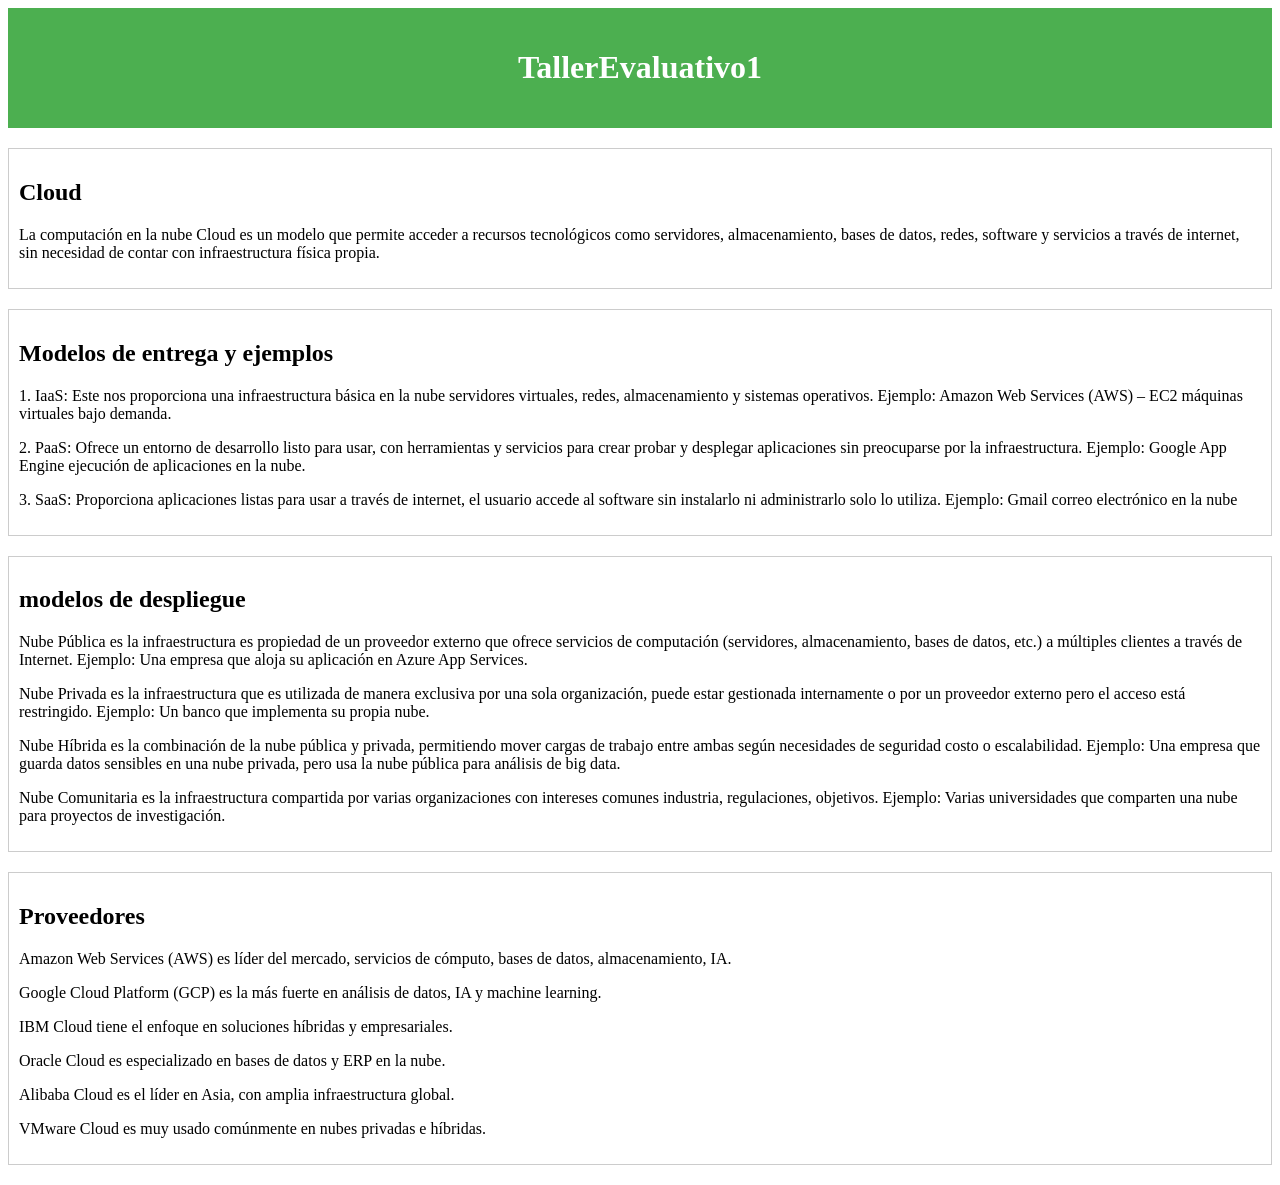
==== Index.html @ dbdf2aee "Renombrar el archivo html a Index" ====
<!DOCTYPE html>
<html lang="es">
<head>
    <meta charset="UTF-8">
    <meta name="viewport" content="width=device-width, initial-scale=1.0">
    <title>EventoEvaluativo</title>
    <link rel="stylesheet" href="style.css">
</head>
<body>
    <header>
        <h1>TallerEvaluativo1</h1>
    </header>
    <main>
        <section>
            <h2>Cloud</h2>
            <p>La computación en la nube Cloud es un modelo que permite acceder a recursos tecnológicos
            como servidores, almacenamiento, bases de datos, redes, software y servicios a través de internet, sin necesidad de contar con infraestructura física propia.</p>
        </section>

        <section >
            <h2>Modelos de entrega y ejemplos</h2>
            <p>1.	IaaS:
Este nos proporciona una infraestructura básica en la nube servidores virtuales, redes, almacenamiento y sistemas operativos. 
Ejemplo:
Amazon Web Services (AWS) – EC2 máquinas virtuales bajo demanda.</p>
<p>2. PaaS: 
 Ofrece un entorno de desarrollo listo para usar, con herramientas y servicios para crear probar y desplegar aplicaciones sin preocuparse por la infraestructura.
Ejemplo:
Google App Engine ejecución de aplicaciones en la nube.</p>
<p>3. SaaS:
 Proporciona aplicaciones listas para usar a través de internet, el usuario accede al software sin instalarlo ni administrarlo solo lo utiliza.
Ejemplo:
Gmail correo electrónico en la nube
</p>
        </section>

        <section>
            <h2>modelos de despliegue </h2>
            <p>Nube Pública es la infraestructura es propiedad de un proveedor externo que ofrece servicios de computación (servidores, almacenamiento, bases de datos, etc.) a múltiples clientes a través de Internet.
Ejemplo: Una empresa que aloja su aplicación en Azure App Services.</p>
<p>Nube Privada es la infraestructura que es utilizada de manera exclusiva por una sola organización, puede estar gestionada internamente o por un proveedor externo pero el acceso está restringido.
Ejemplo: Un banco que implementa su propia nube.</p>
<p>Nube Híbrida es la combinación de la nube pública y privada, permitiendo mover cargas de trabajo entre ambas según necesidades de seguridad costo o escalabilidad.
Ejemplo: Una empresa que guarda datos sensibles en una nube privada, pero usa la nube pública para análisis de big data.</p>
<p>Nube Comunitaria es la infraestructura compartida por varias organizaciones con intereses comunes industria, regulaciones, objetivos.
Ejemplo: Varias universidades que comparten una nube para proyectos de investigación.
</p>
        </section>
        <section>
            <h2>Proveedores</h2>
            <p>Amazon Web Services (AWS) es líder del mercado, servicios de cómputo, bases de datos, almacenamiento, IA.</p>
<p>Google Cloud Platform (GCP) es la más fuerte en análisis de datos, IA y machine learning.</p>
<p>IBM Cloud tiene el enfoque en soluciones híbridas y empresariales.</p>
<p>Oracle Cloud es especializado en bases de datos y ERP en la nube.</p>
<p>Alibaba Cloud es el líder en Asia, con amplia infraestructura global.</p>
<p>VMware Cloud es muy usado comúnmente en nubes privadas e híbridas.</p>

        </section>
    </main>
</body>
</html>
---- style.css ----
header{
    background-color: #4CAF50; 
    color: white; 
    padding: 20px;
    text-align: center;
}
section{
    margin: 20px 0;
    padding: 10px;
    background-color: white;
    border: 1px solid #ccc;
}
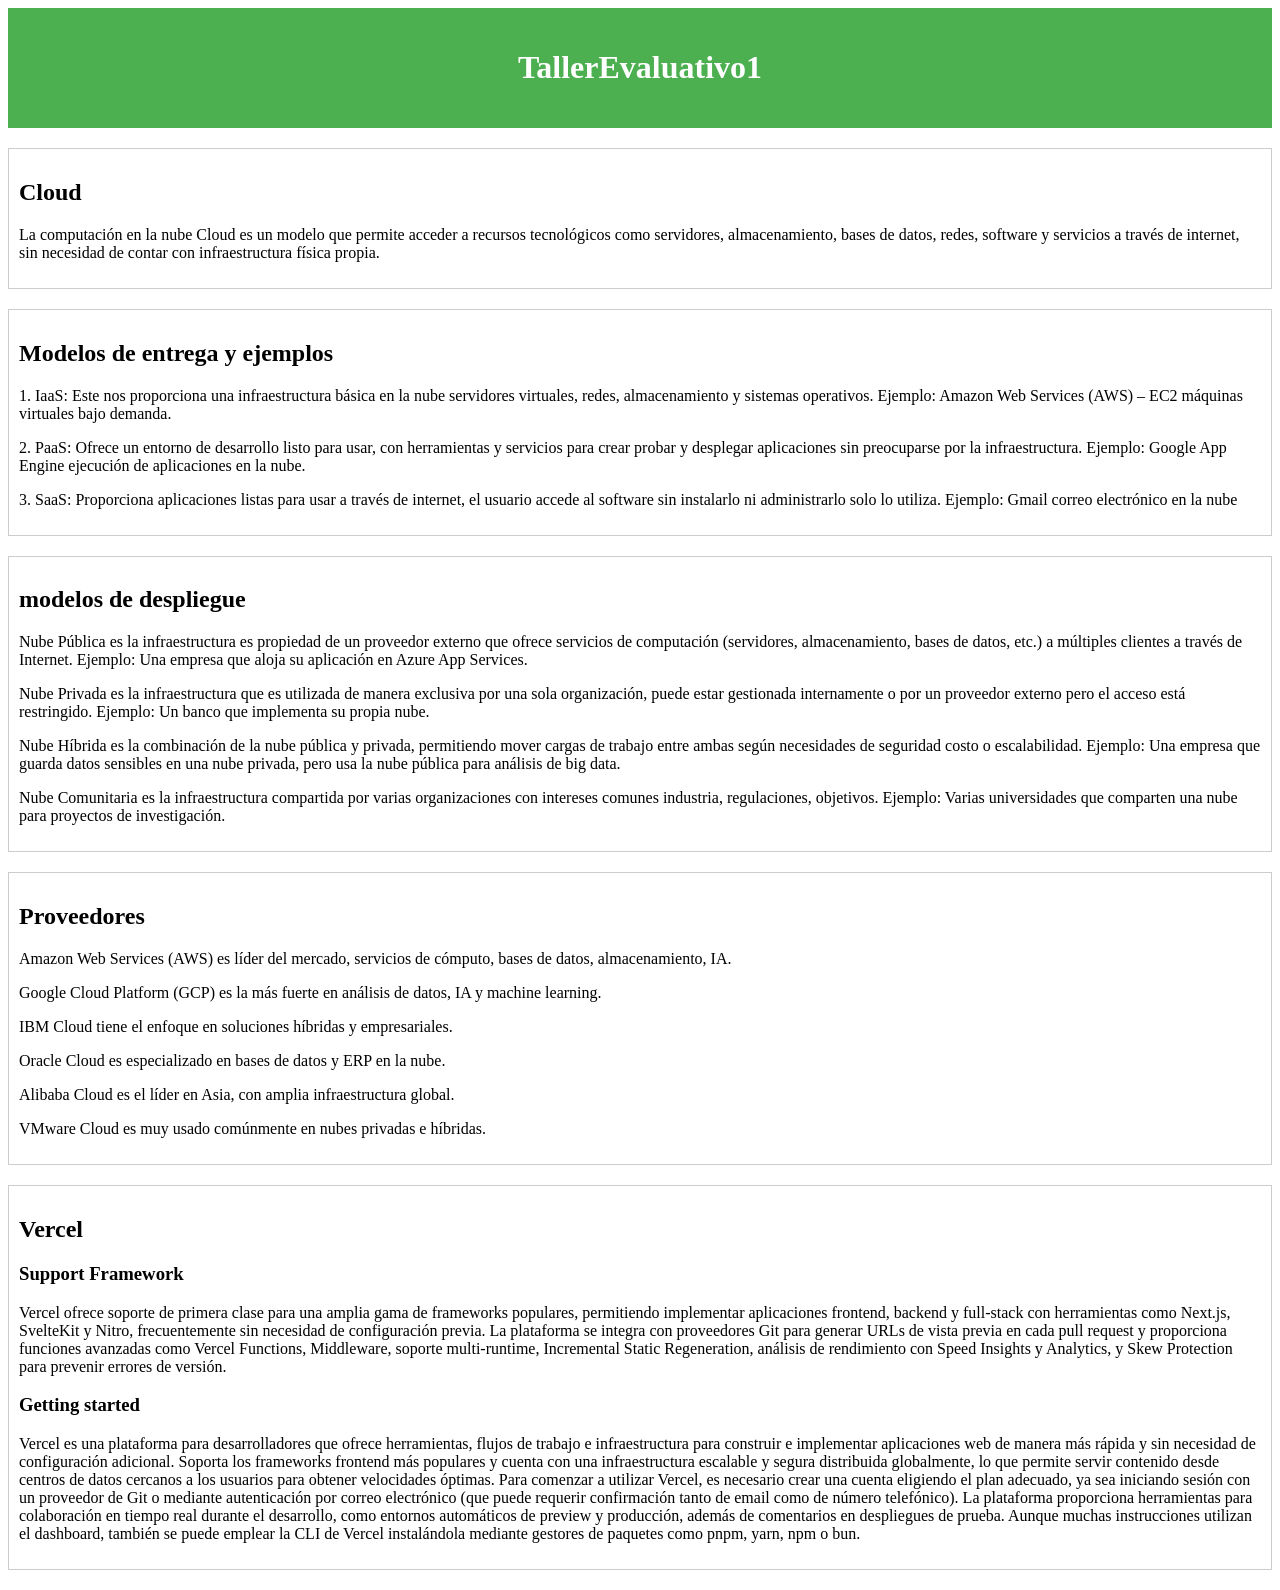
==== commit 87c3c4ae: "Merge branch 'GettingStarted' into tallerEvaluativo1" ====
--- a/Index.html
+++ b/Index.html
@@ -55,8 +55,23 @@
 <p>Oracle Cloud es especializado en bases de datos y ERP en la nube.</p>
 <p>Alibaba Cloud es el líder en Asia, con amplia infraestructura global.</p>
 <p>VMware Cloud es muy usado comúnmente en nubes privadas e híbridas.</p>
+        </section>
+        <section>
+            <h2>Vercel </h2>
+            <h3>Support Framework</h3>
+            <p>Vercel ofrece soporte de primera clase para una amplia gama de frameworks populares, permitiendo implementar aplicaciones frontend, backend y full-stack con herramientas como Next.js, 
+                SvelteKit y Nitro, frecuentemente sin necesidad de configuración previa. La plataforma se integra con proveedores Git para generar URLs de vista previa en cada pull request y proporciona funciones avanzadas como Vercel Functions,
+                Middleware, soporte multi-runtime, Incremental Static Regeneration, análisis de rendimiento con Speed Insights y Analytics, y Skew Protection para prevenir errores de versión.</p>
 
+            <h3>Getting started</h3>
+            <p>Vercel es una plataforma para desarrolladores que ofrece herramientas, flujos de trabajo e infraestructura para construir e implementar aplicaciones web de manera más rápida y
+                sin necesidad de configuración adicional. Soporta los frameworks frontend más populares y cuenta con una infraestructura escalable y segura distribuida globalmente, 
+                lo que permite servir contenido desde centros de datos cercanos a los usuarios para obtener velocidades óptimas.
+                Para comenzar a utilizar Vercel, es necesario crear una cuenta eligiendo el plan adecuado, ya sea iniciando sesión con un proveedor de Git o mediante autenticación por correo electrónico (que puede requerir confirmación tanto de email como de número telefónico).
+                La plataforma proporciona herramientas para colaboración en tiempo real durante el desarrollo, como entornos automáticos de preview y producción, además de comentarios en despliegues de prueba. Aunque muchas instrucciones utilizan el dashboard, también se puede emplear la CLI de Vercel instalándola mediante gestores de paquetes como pnpm, yarn, npm o bun.</p>
         </section>
+
+
     </main>
 </body>
 </html>
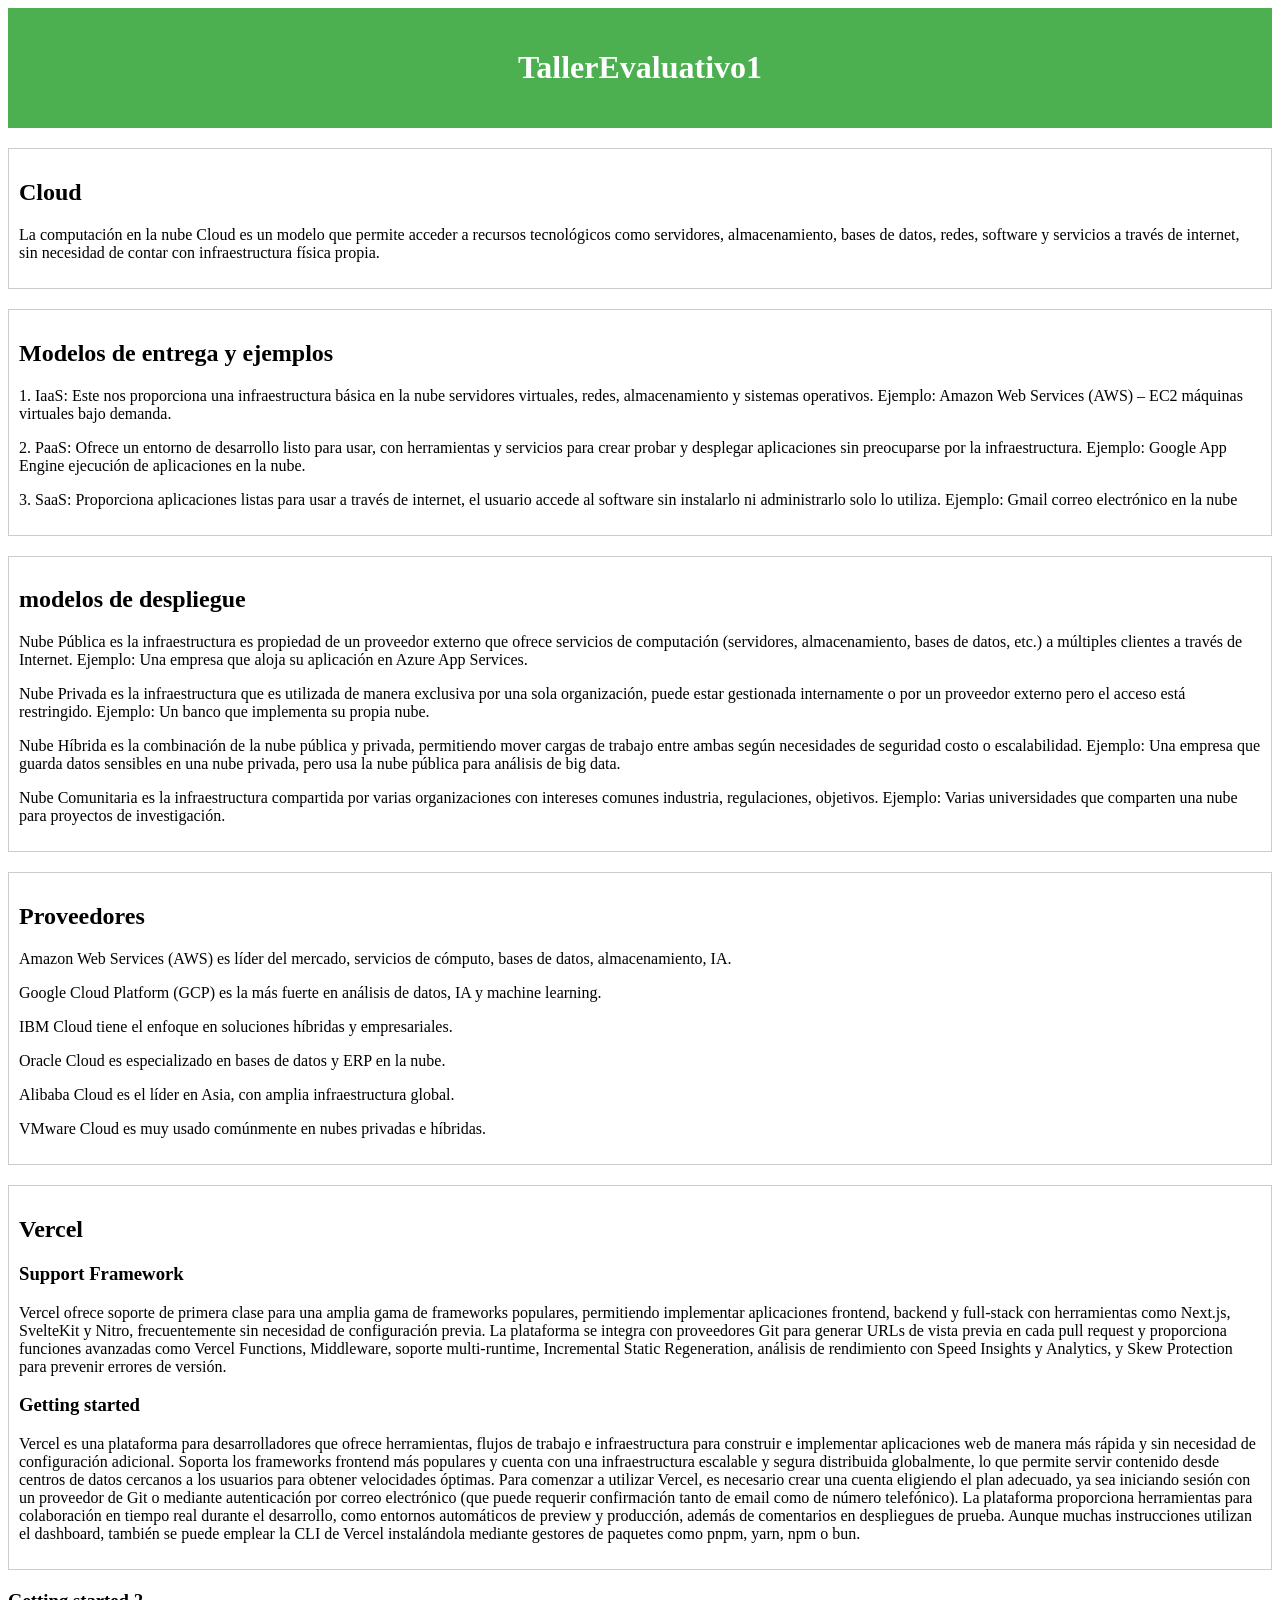
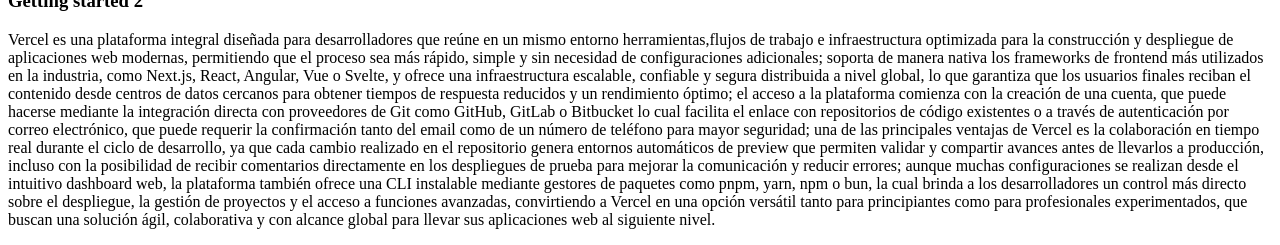
==== commit 99a6907c: "Creacion de getting started 2" ====
--- a/Index.html
+++ b/Index.html
@@ -70,8 +70,12 @@
                 Para comenzar a utilizar Vercel, es necesario crear una cuenta eligiendo el plan adecuado, ya sea iniciando sesión con un proveedor de Git o mediante autenticación por correo electrónico (que puede requerir confirmación tanto de email como de número telefónico).
                 La plataforma proporciona herramientas para colaboración en tiempo real durante el desarrollo, como entornos automáticos de preview y producción, además de comentarios en despliegues de prueba. Aunque muchas instrucciones utilizan el dashboard, también se puede emplear la CLI de Vercel instalándola mediante gestores de paquetes como pnpm, yarn, npm o bun.</p>
         </section>
-
-
+        <h3>Getting started 2</h3>
+        <p>Vercel es una plataforma integral diseñada para desarrolladores que reúne en un mismo entorno herramientas,flujos de trabajo e infraestructura optimizada para la construcción y despliegue de aplicaciones web modernas, permitiendo que el proceso sea más rápido, simple y sin necesidad de configuraciones adicionales; 
+            soporta de manera nativa los frameworks de frontend más utilizados en la industria, como Next.js, React, Angular, Vue o Svelte, y ofrece una infraestructura escalable, confiable y segura distribuida a nivel global, lo que garantiza que los usuarios finales reciban el contenido desde centros de datos cercanos para obtener tiempos de respuesta reducidos y un rendimiento óptimo; 
+            el acceso a la plataforma comienza con la creación de una cuenta, que puede hacerse mediante la integración directa con proveedores de Git como GitHub, GitLab o Bitbucket lo cual facilita el enlace con repositorios de código existentes o a través de autenticación por correo electrónico, que puede requerir la confirmación tanto del email como de un número de teléfono para mayor seguridad; 
+            una de las principales ventajas de Vercel es la colaboración en tiempo real durante el ciclo de desarrollo, ya que cada cambio realizado en el repositorio genera entornos automáticos de preview que permiten validar y compartir avances antes de llevarlos a producción, incluso con la posibilidad de recibir comentarios directamente en los despliegues de prueba para mejorar la comunicación y reducir errores; aunque muchas configuraciones se realizan desde el intuitivo dashboard web, la plataforma también ofrece una CLI instalable mediante gestores de paquetes como pnpm, yarn, npm o bun, 
+            la cual brinda a los desarrolladores un control más directo sobre el despliegue, la gestión de proyectos y el acceso a funciones avanzadas, convirtiendo a Vercel en una opción versátil tanto para principiantes como para profesionales experimentados, que buscan una solución ágil, colaborativa y con alcance global para llevar sus aplicaciones web al siguiente nivel.</p>
     </main>
 </body>
 </html>
